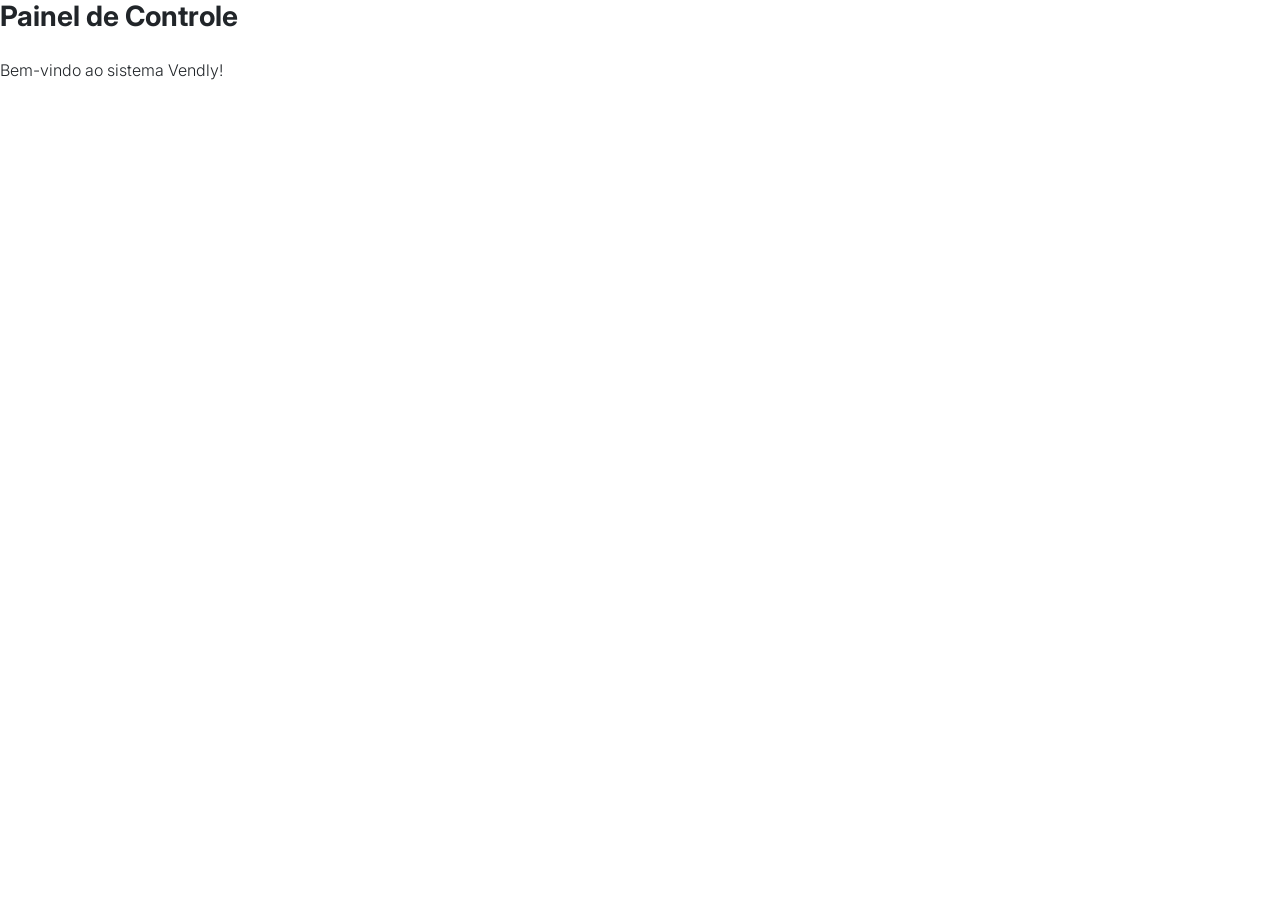
==== index.html @ 793f157e "feat: upload inicial da estrutura do projeto Vendly" ====
<!DOCTYPE html>
<html lang="pt-BR">
<head>
  <meta charset="UTF-8">
  <meta name="viewport" content="width=device-width, initial-scale=1.0">
  <title>Vendly - Painel</title>
</head>
<body>

  <vendly-shell>
    <h1 class="h3 mb-4 text-dark fw-bold">Painel de Controle</h1>
    <p>Bem-vindo ao sistema Vendly!</p>
  </vendly-shell>

  <script type="module" src="/src/app.js"></script>
</body>
</html>
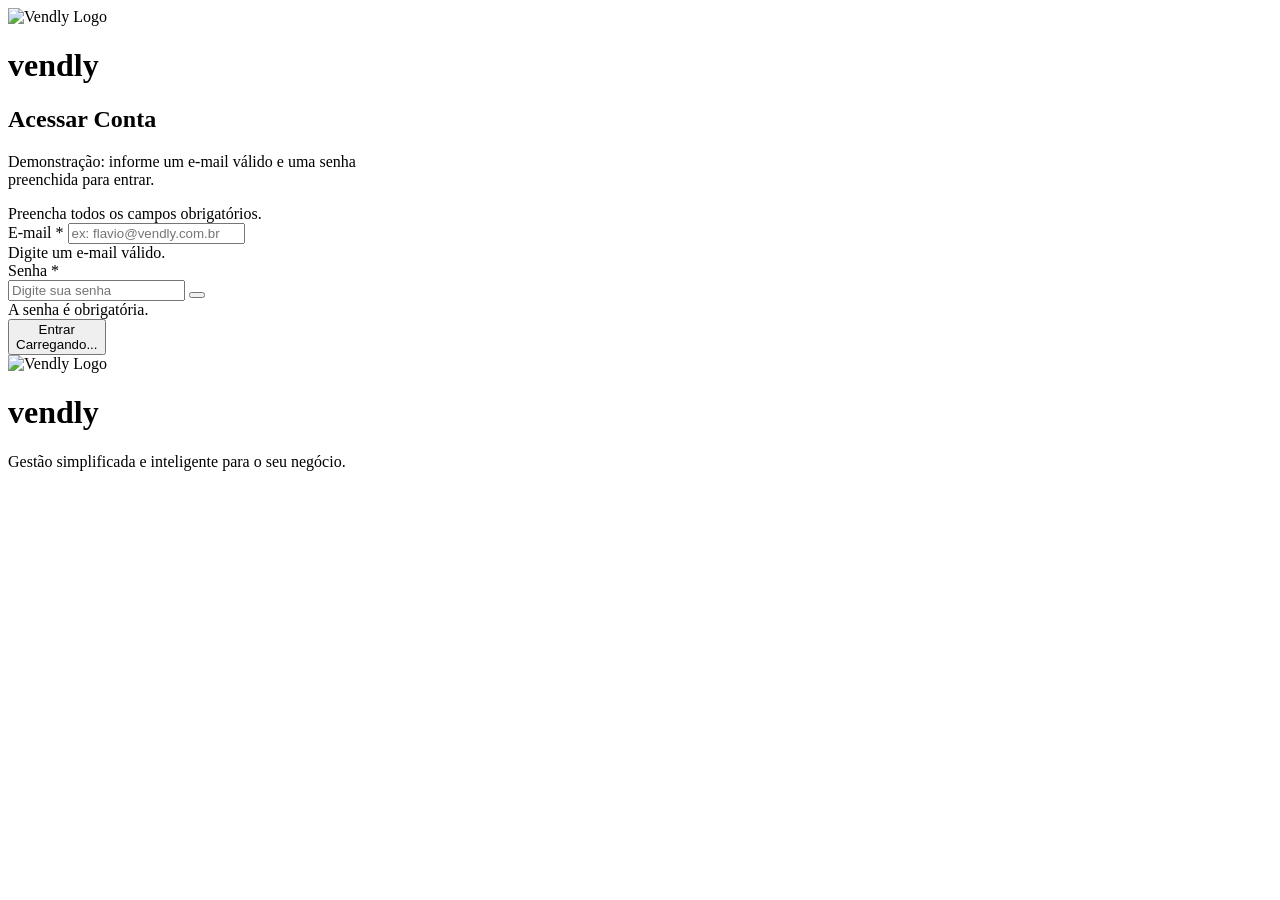
==== commit e20894ae: "v2.0.0 - parte 1 Atualização de versão" ====
--- a/index.html
+++ b/index.html
@@ -3,7 +3,8 @@
 <head>
   <meta charset="UTF-8">
   <meta name="viewport" content="width=device-width, initial-scale=1.0">
-  <title>Vendly - Painel</title>
+  <script src="/src/components/VendlyHead/VendlyHead.js"></script>
+  <title>Vendly - Redirecionando...</title>
 </head>
 <body>
 
